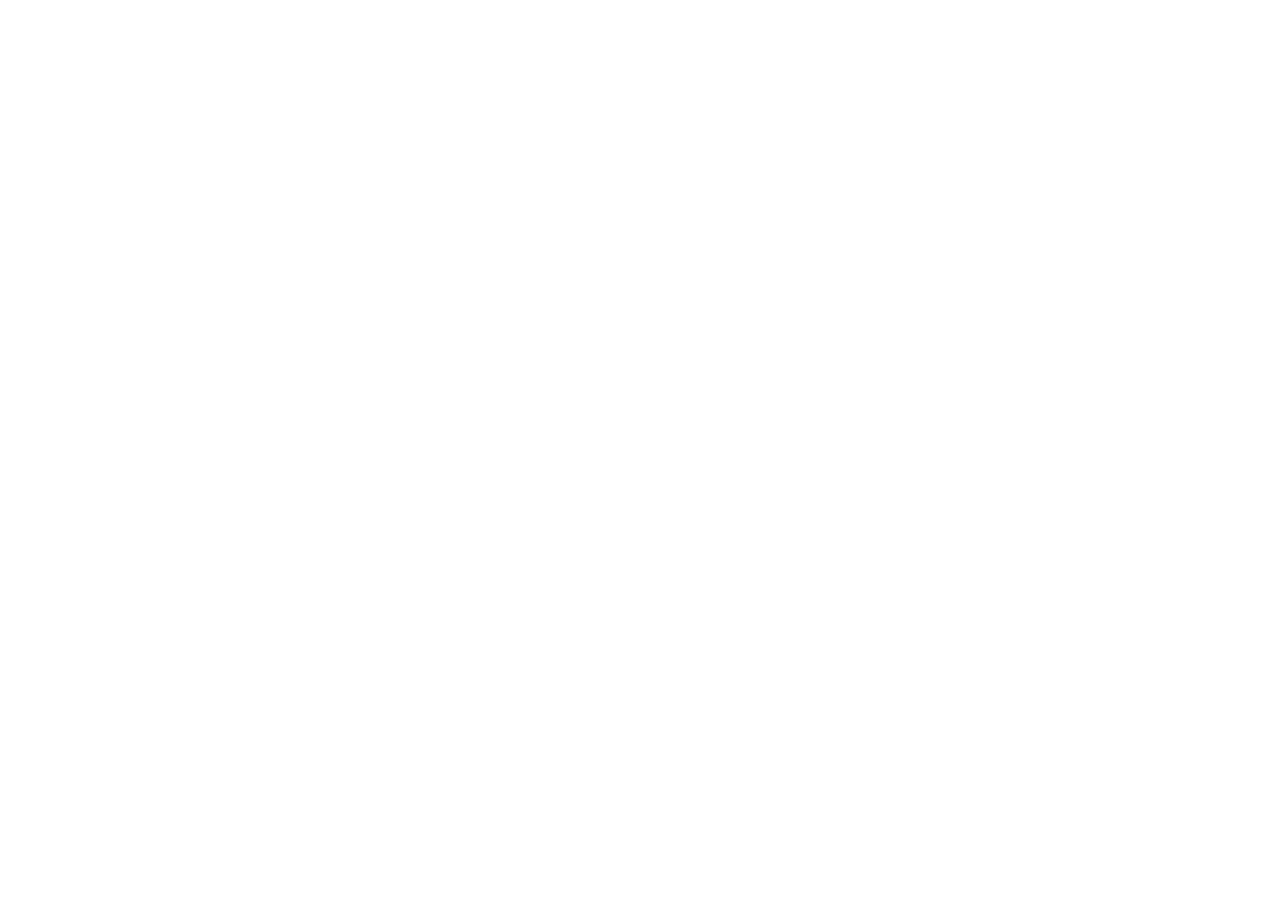
==== ok/index.html @ dc8e68b9 "suspicious/ok" ====
<!doctype html><html lang="en"><head><meta charset="utf-8"/><link rel="icon" href="/favicon.ico"/><meta name="viewport" content="width=device-width,initial-scale=1"/><meta name="theme-color" content="#000000"/><meta name="description" content="Web site created using create-react-app"/><link rel="apple-touch-icon" href="/logo192.png"/><link rel="manifest" href="/manifest.json"/><title>React App</title><link href="/static/css/main.ba73e1e4.chunk.css" rel="stylesheet"></head><body><noscript>You need to enable JavaScript to run this app.</noscript><div id="root"></div><script>!function(e){function r(r){for(var n,l,f=r[0],i=r[1],a=r[2],c=0,s=[];c<f.length;c++)l=f[c],Object.prototype.hasOwnProperty.call(o,l)&&o[l]&&s.push(o[l][0]),o[l]=0;for(n in i)Object.prototype.hasOwnProperty.call(i,n)&&(e[n]=i[n]);for(p&&p(r);s.length;)s.shift()();return u.push.apply(u,a||[]),t()}function t(){for(var e,r=0;r<u.length;r++){for(var t=u[r],n=!0,f=1;f<t.length;f++){var i=t[f];0!==o[i]&&(n=!1)}n&&(u.splice(r--,1),e=l(l.s=t[0]))}return e}var n={},o={1:0},u=[];function l(r){if(n[r])return n[r].exports;var t=n[r]={i:r,l:!1,exports:{}};return e[r].call(t.exports,t,t.exports,l),t.l=!0,t.exports}l.m=e,l.c=n,l.d=function(e,r,t){l.o(e,r)||Object.defineProperty(e,r,{enumerable:!0,get:t})},l.r=function(e){"undefined"!=typeof Symbol&&Symbol.toStringTag&&Object.defineProperty(e,Symbol.toStringTag,{value:"Module"}),Object.defineProperty(e,"__esModule",{value:!0})},l.t=function(e,r){if(1&r&&(e=l(e)),8&r)return e;if(4&r&&"object"==typeof e&&e&&e.__esModule)return e;var t=Object.create(null);if(l.r(t),Object.defineProperty(t,"default",{enumerable:!0,value:e}),2&r&&"string"!=typeof e)for(var n in e)l.d(t,n,function(r){return e[r]}.bind(null,n));return t},l.n=function(e){var r=e&&e.__esModule?function(){return e.default}:function(){return e};return l.d(r,"a",r),r},l.o=function(e,r){return Object.prototype.hasOwnProperty.call(e,r)},l.p="/";var f=this["webpackJsonpok-json"]=this["webpackJsonpok-json"]||[],i=f.push.bind(f);f.push=r,f=f.slice();for(var a=0;a<f.length;a++)r(f[a]);var p=i;t()}([])</script><script src="/static/js/2.92df2572.chunk.js"></script><script src="/static/js/main.073a49e9.chunk.js"></script></body></html>
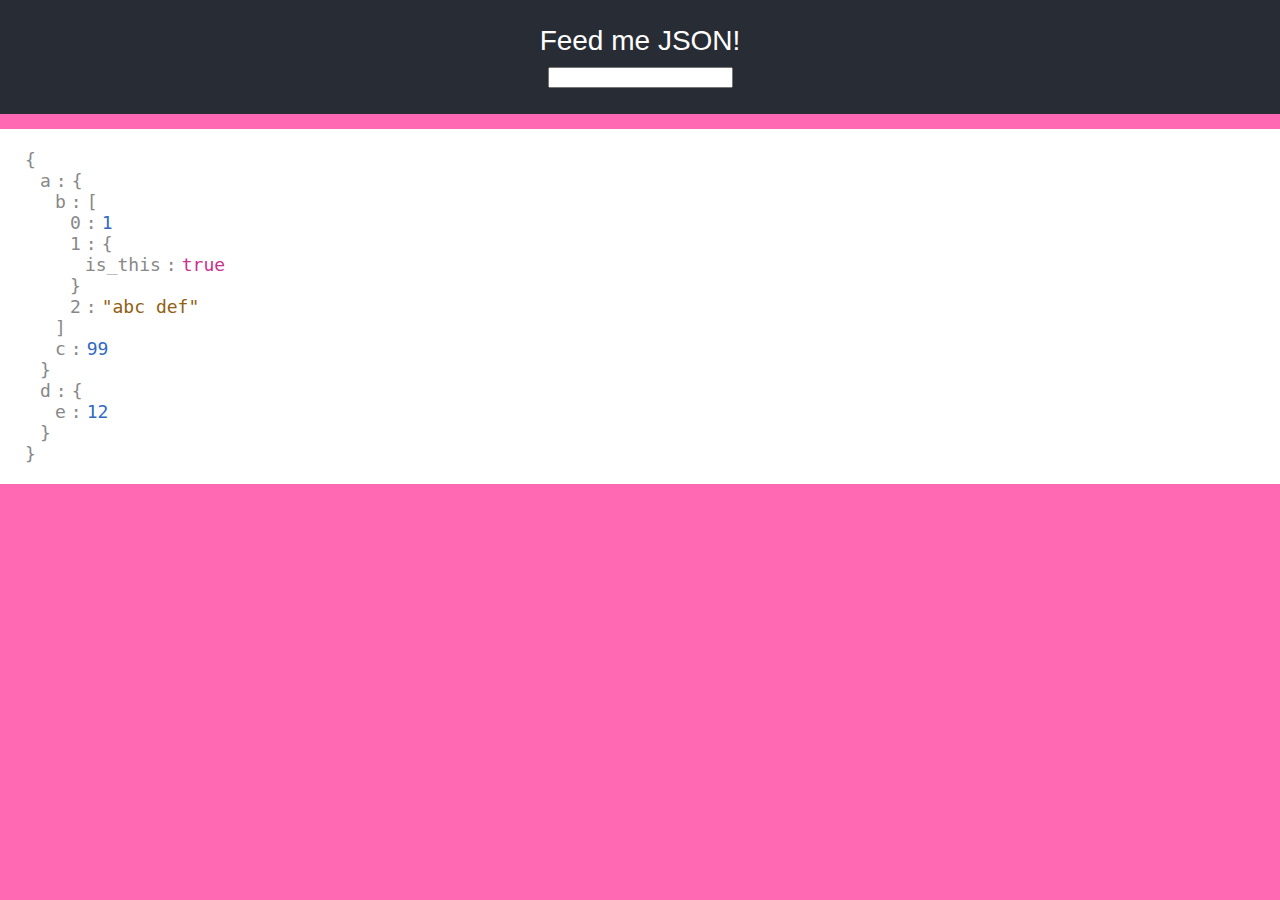
==== commit 9e55db61: "relative url" ====
--- a/ok/index.html
+++ b/ok/index.html
@@ -1 +1 @@
-<!doctype html><html lang="en"><head><meta charset="utf-8"/><link rel="icon" href="/favicon.ico"/><meta name="viewport" content="width=device-width,initial-scale=1"/><meta name="theme-color" content="#000000"/><meta name="description" content="Web site created using create-react-app"/><link rel="apple-touch-icon" href="/logo192.png"/><link rel="manifest" href="/manifest.json"/><title>React App</title><link href="/static/css/main.ba73e1e4.chunk.css" rel="stylesheet"></head><body><noscript>You need to enable JavaScript to run this app.</noscript><div id="root"></div><script>!function(e){function r(r){for(var n,l,f=r[0],i=r[1],a=r[2],c=0,s=[];c<f.length;c++)l=f[c],Object.prototype.hasOwnProperty.call(o,l)&&o[l]&&s.push(o[l][0]),o[l]=0;for(n in i)Object.prototype.hasOwnProperty.call(i,n)&&(e[n]=i[n]);for(p&&p(r);s.length;)s.shift()();return u.push.apply(u,a||[]),t()}function t(){for(var e,r=0;r<u.length;r++){for(var t=u[r],n=!0,f=1;f<t.length;f++){var i=t[f];0!==o[i]&&(n=!1)}n&&(u.splice(r--,1),e=l(l.s=t[0]))}return e}var n={},o={1:0},u=[];function l(r){if(n[r])return n[r].exports;var t=n[r]={i:r,l:!1,exports:{}};return e[r].call(t.exports,t,t.exports,l),t.l=!0,t.exports}l.m=e,l.c=n,l.d=function(e,r,t){l.o(e,r)||Object.defineProperty(e,r,{enumerable:!0,get:t})},l.r=function(e){"undefined"!=typeof Symbol&&Symbol.toStringTag&&Object.defineProperty(e,Symbol.toStringTag,{value:"Module"}),Object.defineProperty(e,"__esModule",{value:!0})},l.t=function(e,r){if(1&r&&(e=l(e)),8&r)return e;if(4&r&&"object"==typeof e&&e&&e.__esModule)return e;var t=Object.create(null);if(l.r(t),Object.defineProperty(t,"default",{enumerable:!0,value:e}),2&r&&"string"!=typeof e)for(var n in e)l.d(t,n,function(r){return e[r]}.bind(null,n));return t},l.n=function(e){var r=e&&e.__esModule?function(){return e.default}:function(){return e};return l.d(r,"a",r),r},l.o=function(e,r){return Object.prototype.hasOwnProperty.call(e,r)},l.p="/";var f=this["webpackJsonpok-json"]=this["webpackJsonpok-json"]||[],i=f.push.bind(f);f.push=r,f=f.slice();for(var a=0;a<f.length;a++)r(f[a]);var p=i;t()}([])</script><script src="/static/js/2.92df2572.chunk.js"></script><script src="/static/js/main.073a49e9.chunk.js"></script></body></html>+<!doctype html><html lang="en"><head><meta charset="utf-8"/><link rel="icon" href="/ok/favicon.ico"/><meta name="viewport" content="width=device-width,initial-scale=1"/><meta name="theme-color" content="#000000"/><meta name="description" content="Web site created using create-react-app"/><link rel="apple-touch-icon" href="/ok/logo192.png"/><link rel="manifest" href="/ok/manifest.json"/><title>React App</title><link href="/ok/static/css/main.ba73e1e4.chunk.css" rel="stylesheet"></head><body><noscript>You need to enable JavaScript to run this app.</noscript><div id="root"></div><script>!function(e){function r(r){for(var n,l,f=r[0],i=r[1],a=r[2],c=0,s=[];c<f.length;c++)l=f[c],Object.prototype.hasOwnProperty.call(o,l)&&o[l]&&s.push(o[l][0]),o[l]=0;for(n in i)Object.prototype.hasOwnProperty.call(i,n)&&(e[n]=i[n]);for(p&&p(r);s.length;)s.shift()();return u.push.apply(u,a||[]),t()}function t(){for(var e,r=0;r<u.length;r++){for(var t=u[r],n=!0,f=1;f<t.length;f++){var i=t[f];0!==o[i]&&(n=!1)}n&&(u.splice(r--,1),e=l(l.s=t[0]))}return e}var n={},o={1:0},u=[];function l(r){if(n[r])return n[r].exports;var t=n[r]={i:r,l:!1,exports:{}};return e[r].call(t.exports,t,t.exports,l),t.l=!0,t.exports}l.m=e,l.c=n,l.d=function(e,r,t){l.o(e,r)||Object.defineProperty(e,r,{enumerable:!0,get:t})},l.r=function(e){"undefined"!=typeof Symbol&&Symbol.toStringTag&&Object.defineProperty(e,Symbol.toStringTag,{value:"Module"}),Object.defineProperty(e,"__esModule",{value:!0})},l.t=function(e,r){if(1&r&&(e=l(e)),8&r)return e;if(4&r&&"object"==typeof e&&e&&e.__esModule)return e;var t=Object.create(null);if(l.r(t),Object.defineProperty(t,"default",{enumerable:!0,value:e}),2&r&&"string"!=typeof e)for(var n in e)l.d(t,n,function(r){return e[r]}.bind(null,n));return t},l.n=function(e){var r=e&&e.__esModule?function(){return e.default}:function(){return e};return l.d(r,"a",r),r},l.o=function(e,r){return Object.prototype.hasOwnProperty.call(e,r)},l.p="/ok/";var f=this["webpackJsonpok-json"]=this["webpackJsonpok-json"]||[],i=f.push.bind(f);f.push=r,f=f.slice();for(var a=0;a<f.length;a++)r(f[a]);var p=i;t()}([])</script><script src="/ok/static/js/2.92df2572.chunk.js"></script><script src="/ok/static/js/main.073a49e9.chunk.js"></script></body></html>--- a/ok/static/css/main.ba73e1e4.chunk.css
+++ b/ok/static/css/main.ba73e1e4.chunk.css
@@ -0,0 +1,2 @@
+body{margin:0;font-family:-apple-system,BlinkMacSystemFont,"Segoe UI","Roboto","Oxygen","Ubuntu","Cantarell","Fira Sans","Droid Sans","Helvetica Neue",sans-serif;-webkit-font-smoothing:antialiased;-moz-osx-font-smoothing:grayscale}*{box-sizing:border-box}code{font-family:source-code-pro,Menlo,Monaco,Consolas,"Courier New",monospace}.Ok-Json-body{display:flex}.Ok-block{font-size:18px;display:inline-block}.Ok-block .Ok-Array-bracket-close,.Ok-block .Ok-Array-bracket-open,.Ok-block .Ok-key,.Ok-block .Ok-Object-bracket-close,.Ok-block .Ok-Object-bracket-open{color:#888}.Ok-Object-bracket-open{margin-left:15px}.Ok-key+.Ok-value>.Ok-Object-bracket-open{margin-left:0}.Ok-block .Ok-key:after{content:":";padding:0 5px}.Ok-block .Ok-key{display:inline;margin-left:15px}.Ok-value{display:inline}.Ok-Number-value{color:#306ac1}.Ok-String-value{color:#926012}.Ok-Boolean-value{color:#ca328c}.Ok-highlighted-value{background:#ff0;padding-left:5px;padding-right:5px}.Ok-Array-value.open>.Ok-Array-bracket-close,.Ok-Array-value.open>.Ok-Json-body,.Ok-Object-value.open>.Ok-Json-body,.Ok-Object-value.open>.Ok-Object-bracket-close{margin-left:15px}.Ok-closable-button{font-family:monospace;background:none;border:none;font-size:18px;color:#888;cursor:pointer;margin:0;padding:0}.Ok-closable-button:hover{text-decoration:underline}.App{text-align:center;display:flex;flex-direction:column;min-height:100vh;align-items:center;justify-content:center;font-size:calc(10px + 2vmin);color:#fff}.App-header{background-color:#282c34;width:100%;padding:25px;flex:0 0}.App-error{display:block;color:red}.App-body{background-color:#ff69b4;width:100%;flex-grow:1}.App-Viewer-body{font-family:monospace!important;background:#fff;color:#000;padding:20px 10px;text-align:left;width:100%;margin-top:15px}
+/*# sourceMappingURL=main.ba73e1e4.chunk.css.map */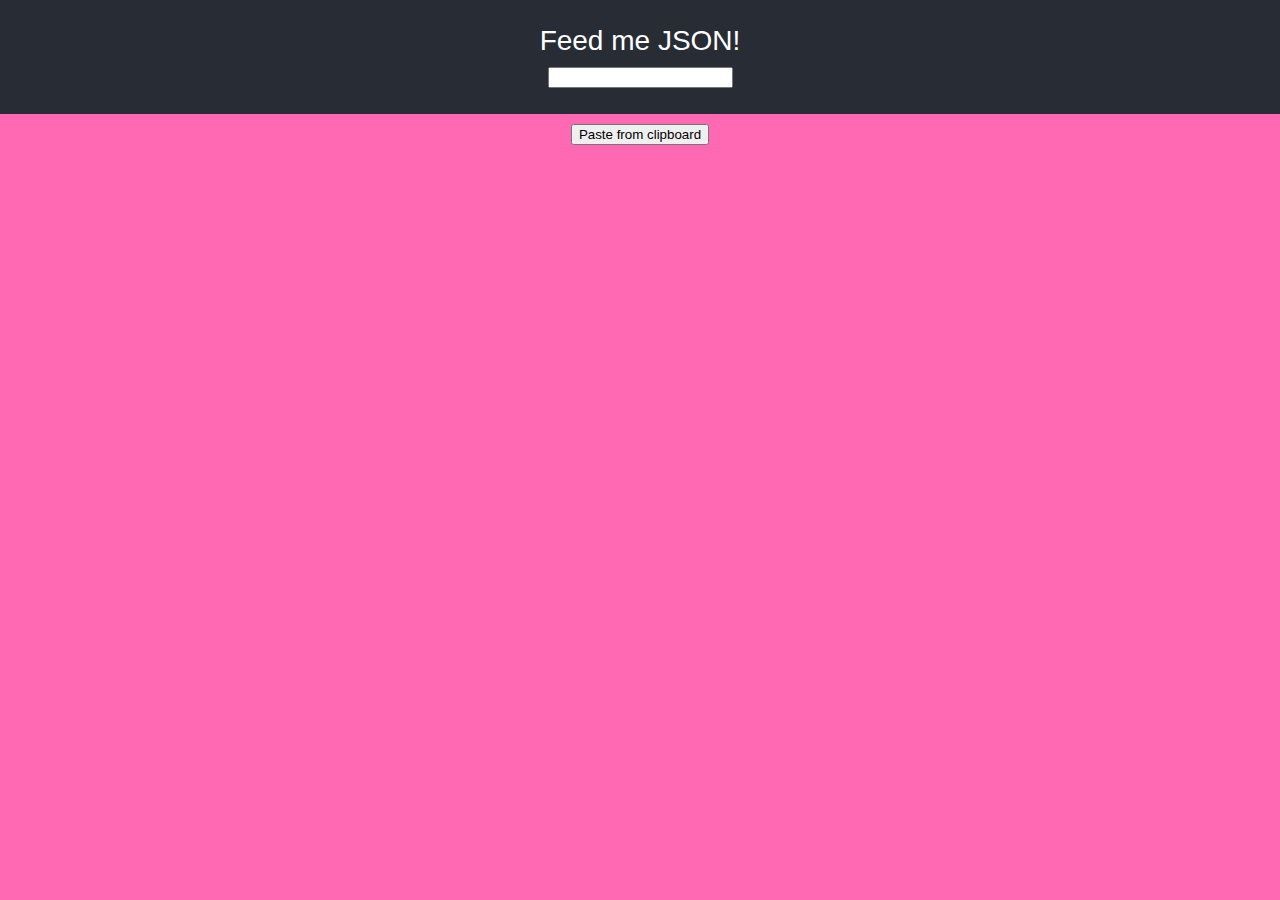
==== commit 7b3b6336: "Lose example json" ====
--- a/ok/index.html
+++ b/ok/index.html
@@ -1 +1 @@
-<!doctype html><html lang="en"><head><meta charset="utf-8"/><link rel="icon" href="/ok/favicon.ico"/><meta name="viewport" content="width=device-width,initial-scale=1"/><meta name="theme-color" content="#000000"/><meta name="description" content="Web site created using create-react-app"/><link rel="apple-touch-icon" href="/ok/logo192.png"/><link rel="manifest" href="/ok/manifest.json"/><title>React App</title><link href="/ok/static/css/main.ba73e1e4.chunk.css" rel="stylesheet"></head><body><noscript>You need to enable JavaScript to run this app.</noscript><div id="root"></div><script>!function(e){function r(r){for(var n,l,f=r[0],i=r[1],a=r[2],c=0,s=[];c<f.length;c++)l=f[c],Object.prototype.hasOwnProperty.call(o,l)&&o[l]&&s.push(o[l][0]),o[l]=0;for(n in i)Object.prototype.hasOwnProperty.call(i,n)&&(e[n]=i[n]);for(p&&p(r);s.length;)s.shift()();return u.push.apply(u,a||[]),t()}function t(){for(var e,r=0;r<u.length;r++){for(var t=u[r],n=!0,f=1;f<t.length;f++){var i=t[f];0!==o[i]&&(n=!1)}n&&(u.splice(r--,1),e=l(l.s=t[0]))}return e}var n={},o={1:0},u=[];function l(r){if(n[r])return n[r].exports;var t=n[r]={i:r,l:!1,exports:{}};return e[r].call(t.exports,t,t.exports,l),t.l=!0,t.exports}l.m=e,l.c=n,l.d=function(e,r,t){l.o(e,r)||Object.defineProperty(e,r,{enumerable:!0,get:t})},l.r=function(e){"undefined"!=typeof Symbol&&Symbol.toStringTag&&Object.defineProperty(e,Symbol.toStringTag,{value:"Module"}),Object.defineProperty(e,"__esModule",{value:!0})},l.t=function(e,r){if(1&r&&(e=l(e)),8&r)return e;if(4&r&&"object"==typeof e&&e&&e.__esModule)return e;var t=Object.create(null);if(l.r(t),Object.defineProperty(t,"default",{enumerable:!0,value:e}),2&r&&"string"!=typeof e)for(var n in e)l.d(t,n,function(r){return e[r]}.bind(null,n));return t},l.n=function(e){var r=e&&e.__esModule?function(){return e.default}:function(){return e};return l.d(r,"a",r),r},l.o=function(e,r){return Object.prototype.hasOwnProperty.call(e,r)},l.p="/ok/";var f=this["webpackJsonpok-json"]=this["webpackJsonpok-json"]||[],i=f.push.bind(f);f.push=r,f=f.slice();for(var a=0;a<f.length;a++)r(f[a]);var p=i;t()}([])</script><script src="/ok/static/js/2.92df2572.chunk.js"></script><script src="/ok/static/js/main.073a49e9.chunk.js"></script></body></html>+<!doctype html><html lang="en"><head><meta charset="utf-8"/><link rel="icon" href="/ok/favicon.ico"/><meta name="viewport" content="width=device-width,initial-scale=1"/><meta name="theme-color" content="#000000"/><meta name="description" content="Web site created using create-react-app"/><link rel="apple-touch-icon" href="/ok/logo192.png"/><link rel="manifest" href="/ok/manifest.json"/><title>React App</title><link href="/ok/static/css/main.ba73e1e4.chunk.css" rel="stylesheet"></head><body><noscript>You need to enable JavaScript to run this app.</noscript><div id="root"></div><script>!function(e){function r(r){for(var n,l,f=r[0],i=r[1],a=r[2],c=0,s=[];c<f.length;c++)l=f[c],Object.prototype.hasOwnProperty.call(o,l)&&o[l]&&s.push(o[l][0]),o[l]=0;for(n in i)Object.prototype.hasOwnProperty.call(i,n)&&(e[n]=i[n]);for(p&&p(r);s.length;)s.shift()();return u.push.apply(u,a||[]),t()}function t(){for(var e,r=0;r<u.length;r++){for(var t=u[r],n=!0,f=1;f<t.length;f++){var i=t[f];0!==o[i]&&(n=!1)}n&&(u.splice(r--,1),e=l(l.s=t[0]))}return e}var n={},o={1:0},u=[];function l(r){if(n[r])return n[r].exports;var t=n[r]={i:r,l:!1,exports:{}};return e[r].call(t.exports,t,t.exports,l),t.l=!0,t.exports}l.m=e,l.c=n,l.d=function(e,r,t){l.o(e,r)||Object.defineProperty(e,r,{enumerable:!0,get:t})},l.r=function(e){"undefined"!=typeof Symbol&&Symbol.toStringTag&&Object.defineProperty(e,Symbol.toStringTag,{value:"Module"}),Object.defineProperty(e,"__esModule",{value:!0})},l.t=function(e,r){if(1&r&&(e=l(e)),8&r)return e;if(4&r&&"object"==typeof e&&e&&e.__esModule)return e;var t=Object.create(null);if(l.r(t),Object.defineProperty(t,"default",{enumerable:!0,value:e}),2&r&&"string"!=typeof e)for(var n in e)l.d(t,n,function(r){return e[r]}.bind(null,n));return t},l.n=function(e){var r=e&&e.__esModule?function(){return e.default}:function(){return e};return l.d(r,"a",r),r},l.o=function(e,r){return Object.prototype.hasOwnProperty.call(e,r)},l.p="/ok/";var f=this["webpackJsonpok-json"]=this["webpackJsonpok-json"]||[],i=f.push.bind(f);f.push=r,f=f.slice();for(var a=0;a<f.length;a++)r(f[a]);var p=i;t()}([])</script><script src="/ok/static/js/2.92df2572.chunk.js"></script><script src="/ok/static/js/main.98757d72.chunk.js"></script></body></html>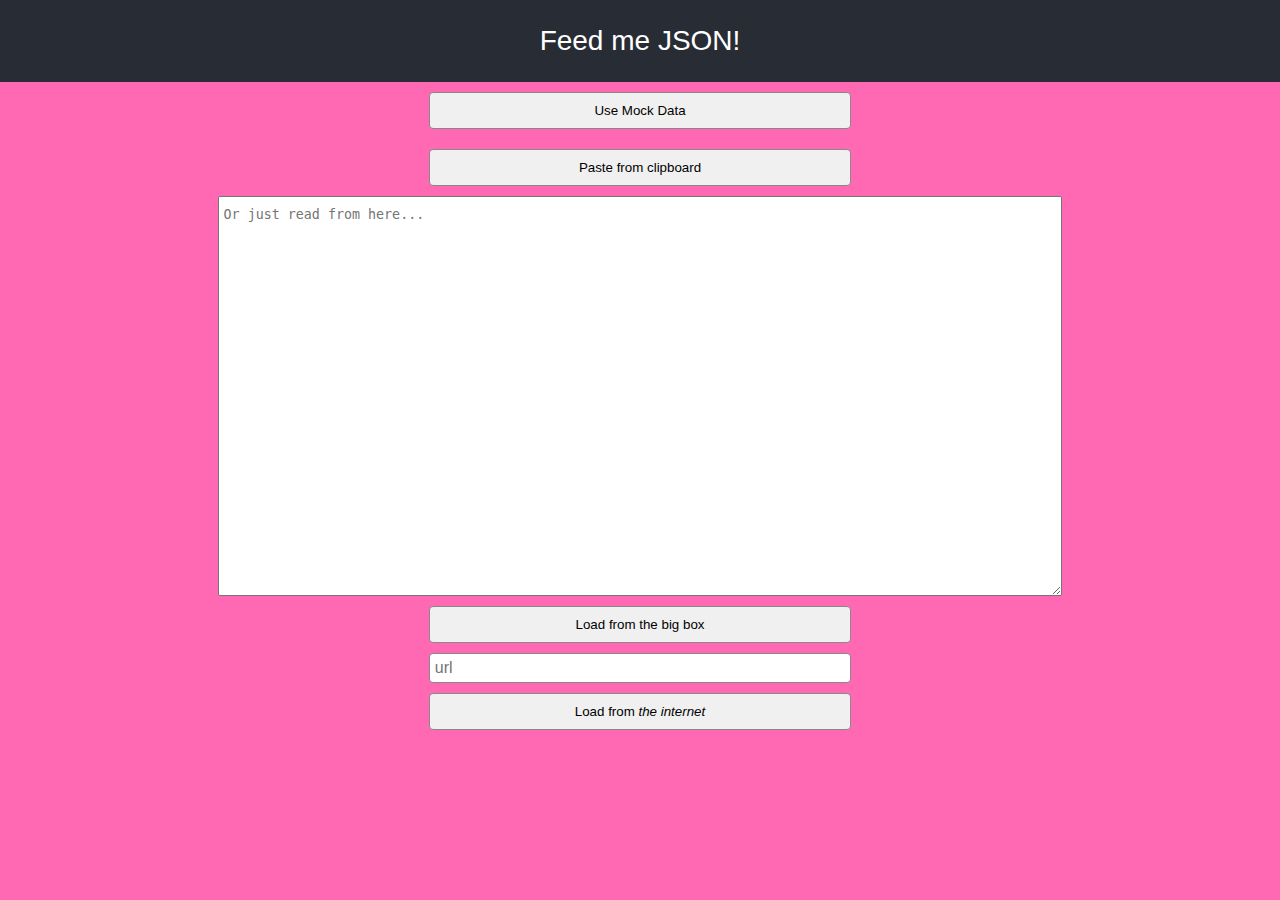
==== commit 02c0a0c4: "Deploy suspicious/ok" ====
--- a/ok/index.html
+++ b/ok/index.html
@@ -1 +1 @@
-<!doctype html><html lang="en"><head><meta charset="utf-8"/><link rel="icon" href="/ok/favicon.ico"/><meta name="viewport" content="width=device-width,initial-scale=1"/><meta name="theme-color" content="#000000"/><meta name="description" content="Web site created using create-react-app"/><link rel="apple-touch-icon" href="/ok/logo192.png"/><link rel="manifest" href="/ok/manifest.json"/><title>React App</title><link href="/ok/static/css/main.ba73e1e4.chunk.css" rel="stylesheet"></head><body><noscript>You need to enable JavaScript to run this app.</noscript><div id="root"></div><script>!function(e){function r(r){for(var n,l,f=r[0],i=r[1],a=r[2],c=0,s=[];c<f.length;c++)l=f[c],Object.prototype.hasOwnProperty.call(o,l)&&o[l]&&s.push(o[l][0]),o[l]=0;for(n in i)Object.prototype.hasOwnProperty.call(i,n)&&(e[n]=i[n]);for(p&&p(r);s.length;)s.shift()();return u.push.apply(u,a||[]),t()}function t(){for(var e,r=0;r<u.length;r++){for(var t=u[r],n=!0,f=1;f<t.length;f++){var i=t[f];0!==o[i]&&(n=!1)}n&&(u.splice(r--,1),e=l(l.s=t[0]))}return e}var n={},o={1:0},u=[];function l(r){if(n[r])return n[r].exports;var t=n[r]={i:r,l:!1,exports:{}};return e[r].call(t.exports,t,t.exports,l),t.l=!0,t.exports}l.m=e,l.c=n,l.d=function(e,r,t){l.o(e,r)||Object.defineProperty(e,r,{enumerable:!0,get:t})},l.r=function(e){"undefined"!=typeof Symbol&&Symbol.toStringTag&&Object.defineProperty(e,Symbol.toStringTag,{value:"Module"}),Object.defineProperty(e,"__esModule",{value:!0})},l.t=function(e,r){if(1&r&&(e=l(e)),8&r)return e;if(4&r&&"object"==typeof e&&e&&e.__esModule)return e;var t=Object.create(null);if(l.r(t),Object.defineProperty(t,"default",{enumerable:!0,value:e}),2&r&&"string"!=typeof e)for(var n in e)l.d(t,n,function(r){return e[r]}.bind(null,n));return t},l.n=function(e){var r=e&&e.__esModule?function(){return e.default}:function(){return e};return l.d(r,"a",r),r},l.o=function(e,r){return Object.prototype.hasOwnProperty.call(e,r)},l.p="/ok/";var f=this["webpackJsonpok-json"]=this["webpackJsonpok-json"]||[],i=f.push.bind(f);f.push=r,f=f.slice();for(var a=0;a<f.length;a++)r(f[a]);var p=i;t()}([])</script><script src="/ok/static/js/2.92df2572.chunk.js"></script><script src="/ok/static/js/main.98757d72.chunk.js"></script></body></html>+<!doctype html><html lang="en"><head><meta charset="utf-8"/><link rel="icon" href="/ok/favicon.ico"/><meta name="viewport" content="width=device-width,initial-scale=1"/><meta name="theme-color" content="#000000"/><meta name="description" content="Web site created using create-react-app"/><link rel="apple-touch-icon" href="/ok/logo192.png"/><link rel="manifest" href="/ok/manifest.json"/><title>React App</title><link href="/ok/static/css/main.9b639b71.chunk.css" rel="stylesheet"></head><body><noscript>You need to enable JavaScript to run this app.</noscript><div id="root"></div><script>!function(e){function r(r){for(var n,l,f=r[0],i=r[1],a=r[2],c=0,s=[];c<f.length;c++)l=f[c],Object.prototype.hasOwnProperty.call(o,l)&&o[l]&&s.push(o[l][0]),o[l]=0;for(n in i)Object.prototype.hasOwnProperty.call(i,n)&&(e[n]=i[n]);for(p&&p(r);s.length;)s.shift()();return u.push.apply(u,a||[]),t()}function t(){for(var e,r=0;r<u.length;r++){for(var t=u[r],n=!0,f=1;f<t.length;f++){var i=t[f];0!==o[i]&&(n=!1)}n&&(u.splice(r--,1),e=l(l.s=t[0]))}return e}var n={},o={1:0},u=[];function l(r){if(n[r])return n[r].exports;var t=n[r]={i:r,l:!1,exports:{}};return e[r].call(t.exports,t,t.exports,l),t.l=!0,t.exports}l.m=e,l.c=n,l.d=function(e,r,t){l.o(e,r)||Object.defineProperty(e,r,{enumerable:!0,get:t})},l.r=function(e){"undefined"!=typeof Symbol&&Symbol.toStringTag&&Object.defineProperty(e,Symbol.toStringTag,{value:"Module"}),Object.defineProperty(e,"__esModule",{value:!0})},l.t=function(e,r){if(1&r&&(e=l(e)),8&r)return e;if(4&r&&"object"==typeof e&&e&&e.__esModule)return e;var t=Object.create(null);if(l.r(t),Object.defineProperty(t,"default",{enumerable:!0,value:e}),2&r&&"string"!=typeof e)for(var n in e)l.d(t,n,function(r){return e[r]}.bind(null,n));return t},l.n=function(e){var r=e&&e.__esModule?function(){return e.default}:function(){return e};return l.d(r,"a",r),r},l.o=function(e,r){return Object.prototype.hasOwnProperty.call(e,r)},l.p="/ok/";var f=this["webpackJsonpok-json"]=this["webpackJsonpok-json"]||[],i=f.push.bind(f);f.push=r,f=f.slice();for(var a=0;a<f.length;a++)r(f[a]);var p=i;t()}([])</script><script src="/ok/static/js/2.7471ee7b.chunk.js"></script><script src="/ok/static/js/main.bc44518c.chunk.js"></script></body></html>--- a/ok/static/css/main.9b639b71.chunk.css
+++ b/ok/static/css/main.9b639b71.chunk.css
@@ -0,0 +1,2 @@
+body{margin:0;font-family:-apple-system,BlinkMacSystemFont,"Segoe UI","Roboto","Oxygen","Ubuntu","Cantarell","Fira Sans","Droid Sans","Helvetica Neue",sans-serif;-webkit-font-smoothing:antialiased;-moz-osx-font-smoothing:grayscale}*{box-sizing:border-box}code{font-family:source-code-pro,Menlo,Monaco,Consolas,"Courier New",monospace}.Ok-Json-body{display:flex}.Ok-block{font-size:18px;display:inline-block}.Ok-block .Ok-Array-bracket-close,.Ok-block .Ok-Array-bracket-open,.Ok-block .Ok-key,.Ok-block .Ok-Object-bracket-close,.Ok-block .Ok-Object-bracket-open{color:#888}.Ok-Object-bracket-open{margin-left:15px}.Ok-key+.Ok-value>.Ok-Object-bracket-open{margin-left:0}.Ok-block .Ok-key:after{content:":";padding:0 5px}.Ok-block .Ok-key{display:inline;margin-left:15px}.Ok-value{display:inline}.Ok-Number-value{color:#306ac1}.Ok-String-value{color:#926012}.Ok-Boolean-value{color:#ca328c}.Ok-highlighted-value{background:#ff0;padding-left:5px;padding-right:5px}.Ok-Array-value.open>.Ok-Array-bracket-close,.Ok-Array-value.open>.Ok-Json-body,.Ok-Object-value.open>.Ok-Json-body,.Ok-Object-value.open>.Ok-Object-bracket-close{margin-left:15px}.Ok-closable-button{font-family:monospace;background:none;border:none;font-size:18px;color:#888;cursor:pointer;margin:0;padding:0}.Ok-closable-button:hover{text-decoration:underline}.DataInput-main{display:flex;flex-direction:column;align-items:center}.DataInput-main>button{width:33%;background:#f0f0f0;border:1px solid #888;padding:10px;margin:10px;border-radius:4px}.DataInput-main>button:hover{background:#d0d0d0}.DataInput-main>textarea{width:66%;height:400px;padding:10px 5px}.DataInput-main>input{font-size:16px;padding:5px;border-radius:4px;border:1px solid #888;width:33%}.App{text-align:center;display:flex;flex-direction:column;min-height:100vh;align-items:center;justify-content:center;font-size:calc(10px + 2vmin);color:#fff}.App-header{background-color:#282c34;width:100%;padding:25px;flex:0 0}.App-error{display:block;color:red}.App-body{background-color:#ff69b4;width:100%;flex-grow:1}.App-Viewer-body{font-family:monospace!important;background:#fff;color:#000;padding:20px 10px;text-align:left;width:100%;margin-top:15px}
+/*# sourceMappingURL=main.9b639b71.chunk.css.map */